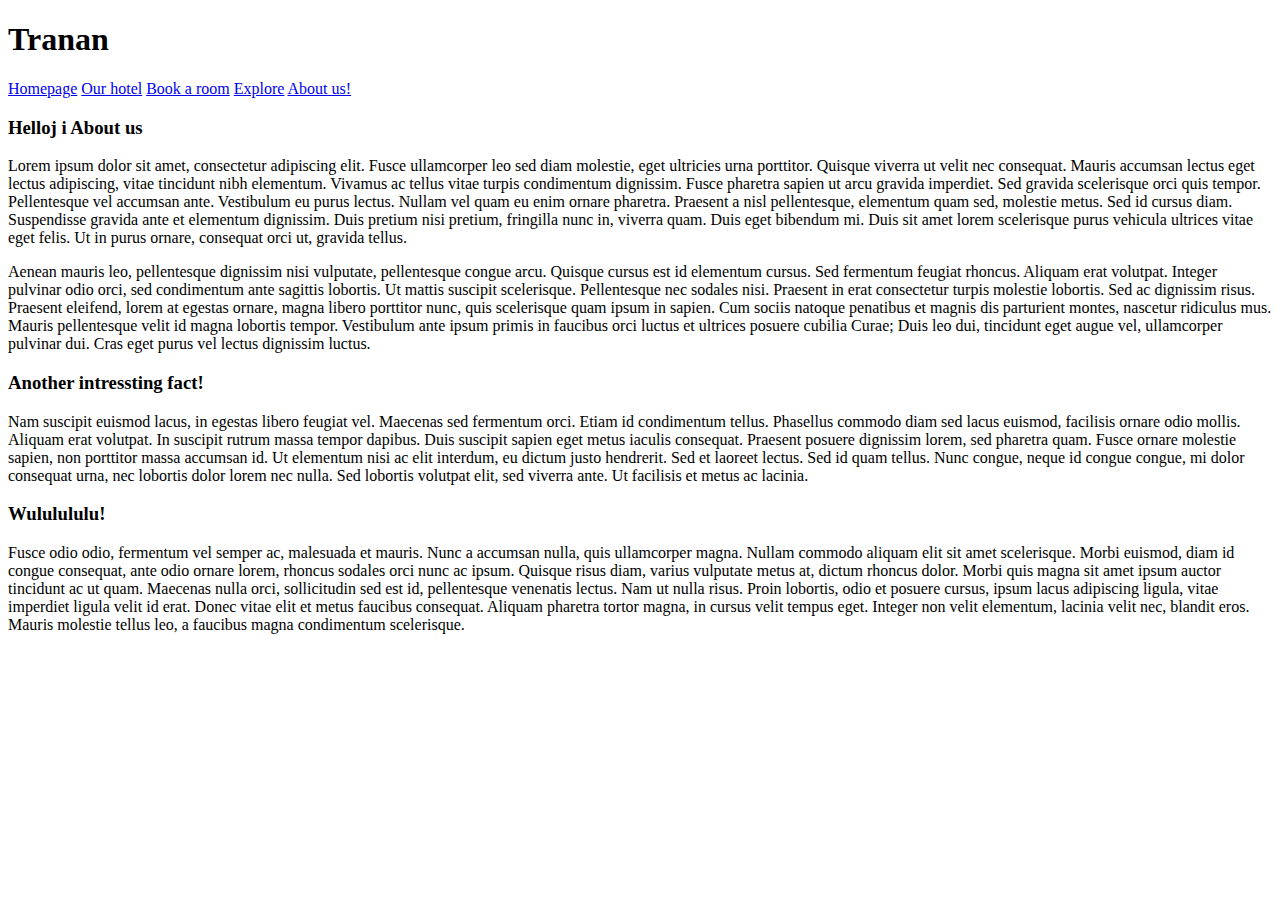
==== site/About-us.html @ dc7415ed "Add all pages, link pages together" ====
<!DOCTYPE html>
<html>
<head>
    <meta charset="UTF-8"/>
    <title>Hotel Tranan</title>
    <link rel="stylesheet" type="text.css" href="./css/About-us.css" />

</head>

<body>
<div id="topbox">
    <div id="header">
        <h1>Tranan</h1>
    </div>
    <div id="menu">
        <a href="index.html">Homepage</a>
        <a href="our-hotell.html">Our hotel</a>
        <a href="Book-a-room.html">Book a room</a>
        <a href="Explore.html">Explore</a>
        <a href="#">About us!</a>
    </div>
</div>

<div id="content">

<h3>Helloj i About us</h3>
<p>Lorem ipsum dolor sit amet, consectetur adipiscing elit.
    Fusce ullamcorper leo sed diam molestie, eget ultricies urna porttitor.
    Quisque viverra ut velit nec consequat.
    Mauris accumsan lectus eget lectus adipiscing, vitae tincidunt nibh elementum. Vivamus ac tellus vitae turpis condimentum dignissim. Fusce pharetra sapien ut arcu gravida imperdiet. Sed gravida scelerisque orci quis tempor. Pellentesque vel accumsan ante. Vestibulum eu purus lectus. Nullam vel quam eu enim ornare pharetra. Praesent a nisl pellentesque, elementum quam sed, molestie metus. Sed id cursus diam. Suspendisse gravida ante et elementum dignissim. Duis pretium nisi pretium, fringilla nunc in, viverra quam. Duis eget bibendum mi. Duis sit amet lorem scelerisque purus vehicula ultrices vitae eget felis. Ut in purus ornare, consequat orci ut, gravida tellus.</p>

<p>Aenean mauris leo, pellentesque dignissim nisi vulputate,
    pellentesque congue arcu. Quisque cursus est id elementum cursus. Sed fermentum feugiat rhoncus. Aliquam erat volutpat. Integer pulvinar odio orci, sed condimentum ante sagittis lobortis. Ut mattis suscipit scelerisque. Pellentesque nec sodales nisi. Praesent in erat consectetur turpis molestie lobortis. Sed ac dignissim risus. Praesent eleifend, lorem at egestas ornare, magna libero porttitor nunc, quis scelerisque quam ipsum in sapien. Cum sociis natoque penatibus et magnis dis parturient montes, nascetur ridiculus mus. Mauris pellentesque velit id magna lobortis tempor. Vestibulum ante ipsum primis in faucibus orci luctus et ultrices posuere cubilia Curae; Duis leo dui, tincidunt eget augue vel, ullamcorper pulvinar dui. Cras eget purus vel lectus dignissim luctus.</p>
    <h3>Another intressting fact!</h3>
<p>
    Nam suscipit euismod lacus, in egestas libero feugiat vel. Maecenas sed fermentum orci. Etiam id condimentum tellus. Phasellus commodo diam sed lacus euismod, facilisis ornare odio mollis. Aliquam erat volutpat. In suscipit rutrum massa tempor dapibus. Duis suscipit sapien eget metus iaculis consequat. Praesent posuere dignissim lorem, sed pharetra quam. Fusce ornare molestie sapien, non porttitor massa accumsan id. Ut elementum nisi ac elit interdum, eu dictum justo hendrerit. Sed et laoreet lectus. Sed id quam tellus. Nunc congue, neque id congue congue, mi dolor consequat urna, nec lobortis dolor lorem nec nulla. Sed lobortis volutpat elit, sed viverra ante. Ut facilisis et metus ac lacinia.
</p>
    <h3>Wululululu!</h3>
<p>
    Fusce odio odio, fermentum vel semper ac, malesuada et mauris. Nunc a accumsan nulla, quis ullamcorper magna. Nullam commodo aliquam elit sit amet scelerisque. Morbi euismod, diam id congue consequat, ante odio ornare lorem, rhoncus sodales orci nunc ac ipsum. Quisque risus diam, varius vulputate metus at, dictum rhoncus dolor. Morbi quis magna sit amet ipsum auctor tincidunt ac ut quam. Maecenas nulla orci, sollicitudin sed est id, pellentesque venenatis lectus. Nam ut nulla risus. Proin lobortis, odio et posuere cursus, ipsum lacus adipiscing ligula, vitae imperdiet ligula velit id erat. Donec vitae elit et metus faucibus consequat. Aliquam pharetra tortor magna, in cursus velit tempus eget. Integer non velit elementum, lacinia velit nec, blandit eros. Mauris molestie tellus leo, a faucibus magna condimentum scelerisque.
</p>
</div>
</body>
</html>
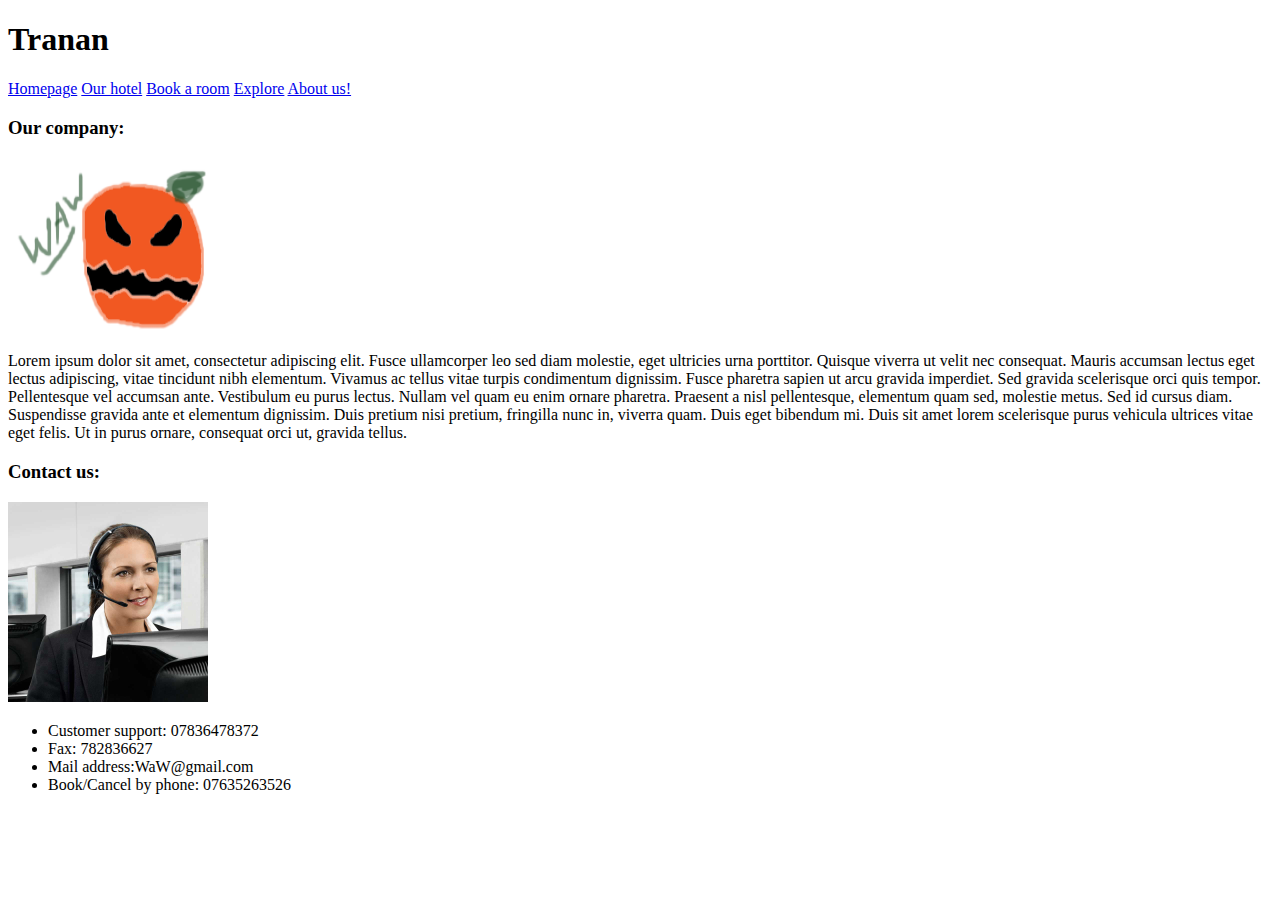
==== commit be2517c4: "Add pictures and text to About us" ====
--- a/site/About-us.html
+++ b/site/About-us.html
@@ -8,37 +8,44 @@
 </head>
 
 <body>
-<div id="topbox">
-    <div id="header">
-        <h1>Tranan</h1>
+    <div id="topbox">
+        <div id="header">
+            <h1>Tranan</h1>
+        </div>
+        <div id="menu">
+            <a href="index.html">Homepage</a>
+            <a href="our-hotell.html">Our hotel</a>
+            <a href="Book-a-room.html">Book a room</a>
+            <a href="Explore.html">Explore</a>
+            <a href="#">About us!</a>
+        </div>
     </div>
-    <div id="menu">
-        <a href="index.html">Homepage</a>
-        <a href="our-hotell.html">Our hotel</a>
-        <a href="Book-a-room.html">Book a room</a>
-        <a href="Explore.html">Explore</a>
-        <a href="#">About us!</a>
+
+    <div id="content">
+        <div class="leftside">
+            <h3>Our company:</h3>
+            <div>
+                <img src="./Pictures/Untitled-2.png" width="250px" height="175px">
+            </div>
+            <p>Lorem ipsum dolor sit amet, consectetur adipiscing elit.
+                Fusce ullamcorper leo sed diam molestie, eget ultricies urna porttitor.
+                Quisque viverra ut velit nec consequat.
+                Mauris accumsan lectus eget lectus adipiscing, vitae tincidunt nibh elementum. Vivamus ac tellus vitae turpis condimentum dignissim. Fusce pharetra sapien ut arcu gravida imperdiet. Sed gravida scelerisque orci quis tempor. Pellentesque vel accumsan ante. Vestibulum eu purus lectus. Nullam vel quam eu enim ornare pharetra. Praesent a nisl pellentesque, elementum quam sed, molestie metus. Sed id cursus diam. Suspendisse gravida ante et elementum dignissim. Duis pretium nisi pretium, fringilla nunc in, viverra quam. Duis eget bibendum mi. Duis sit amet lorem scelerisque purus vehicula ultrices vitae eget felis. Ut in purus ornare, consequat orci ut, gravida tellus.</p>
+        </div>
+
+        <div class="rightside">
+            <h3>Contact us:</h3>
+            <div>
+                <img src="./Pictures/headset.jpg" width="200px" height="200px">
+            </div>
+
+            <ul>
+                <li>Customer support: 07836478372</li>
+                <li>Fax: 782836627</li>
+                <li>Mail address:WaW@gmail.com </li>
+                <li>Book/Cancel by phone: 07635263526</li>
+            </ul>
+        </div>
     </div>
-</div>
-
-<div id="content">
-
-<h3>Helloj i About us</h3>
-<p>Lorem ipsum dolor sit amet, consectetur adipiscing elit.
-    Fusce ullamcorper leo sed diam molestie, eget ultricies urna porttitor.
-    Quisque viverra ut velit nec consequat.
-    Mauris accumsan lectus eget lectus adipiscing, vitae tincidunt nibh elementum. Vivamus ac tellus vitae turpis condimentum dignissim. Fusce pharetra sapien ut arcu gravida imperdiet. Sed gravida scelerisque orci quis tempor. Pellentesque vel accumsan ante. Vestibulum eu purus lectus. Nullam vel quam eu enim ornare pharetra. Praesent a nisl pellentesque, elementum quam sed, molestie metus. Sed id cursus diam. Suspendisse gravida ante et elementum dignissim. Duis pretium nisi pretium, fringilla nunc in, viverra quam. Duis eget bibendum mi. Duis sit amet lorem scelerisque purus vehicula ultrices vitae eget felis. Ut in purus ornare, consequat orci ut, gravida tellus.</p>
-
-<p>Aenean mauris leo, pellentesque dignissim nisi vulputate,
-    pellentesque congue arcu. Quisque cursus est id elementum cursus. Sed fermentum feugiat rhoncus. Aliquam erat volutpat. Integer pulvinar odio orci, sed condimentum ante sagittis lobortis. Ut mattis suscipit scelerisque. Pellentesque nec sodales nisi. Praesent in erat consectetur turpis molestie lobortis. Sed ac dignissim risus. Praesent eleifend, lorem at egestas ornare, magna libero porttitor nunc, quis scelerisque quam ipsum in sapien. Cum sociis natoque penatibus et magnis dis parturient montes, nascetur ridiculus mus. Mauris pellentesque velit id magna lobortis tempor. Vestibulum ante ipsum primis in faucibus orci luctus et ultrices posuere cubilia Curae; Duis leo dui, tincidunt eget augue vel, ullamcorper pulvinar dui. Cras eget purus vel lectus dignissim luctus.</p>
-    <h3>Another intressting fact!</h3>
-<p>
-    Nam suscipit euismod lacus, in egestas libero feugiat vel. Maecenas sed fermentum orci. Etiam id condimentum tellus. Phasellus commodo diam sed lacus euismod, facilisis ornare odio mollis. Aliquam erat volutpat. In suscipit rutrum massa tempor dapibus. Duis suscipit sapien eget metus iaculis consequat. Praesent posuere dignissim lorem, sed pharetra quam. Fusce ornare molestie sapien, non porttitor massa accumsan id. Ut elementum nisi ac elit interdum, eu dictum justo hendrerit. Sed et laoreet lectus. Sed id quam tellus. Nunc congue, neque id congue congue, mi dolor consequat urna, nec lobortis dolor lorem nec nulla. Sed lobortis volutpat elit, sed viverra ante. Ut facilisis et metus ac lacinia.
-</p>
-    <h3>Wululululu!</h3>
-<p>
-    Fusce odio odio, fermentum vel semper ac, malesuada et mauris. Nunc a accumsan nulla, quis ullamcorper magna. Nullam commodo aliquam elit sit amet scelerisque. Morbi euismod, diam id congue consequat, ante odio ornare lorem, rhoncus sodales orci nunc ac ipsum. Quisque risus diam, varius vulputate metus at, dictum rhoncus dolor. Morbi quis magna sit amet ipsum auctor tincidunt ac ut quam. Maecenas nulla orci, sollicitudin sed est id, pellentesque venenatis lectus. Nam ut nulla risus. Proin lobortis, odio et posuere cursus, ipsum lacus adipiscing ligula, vitae imperdiet ligula velit id erat. Donec vitae elit et metus faucibus consequat. Aliquam pharetra tortor magna, in cursus velit tempus eget. Integer non velit elementum, lacinia velit nec, blandit eros. Mauris molestie tellus leo, a faucibus magna condimentum scelerisque.
-</p>
-</div>
 </body>
 </html>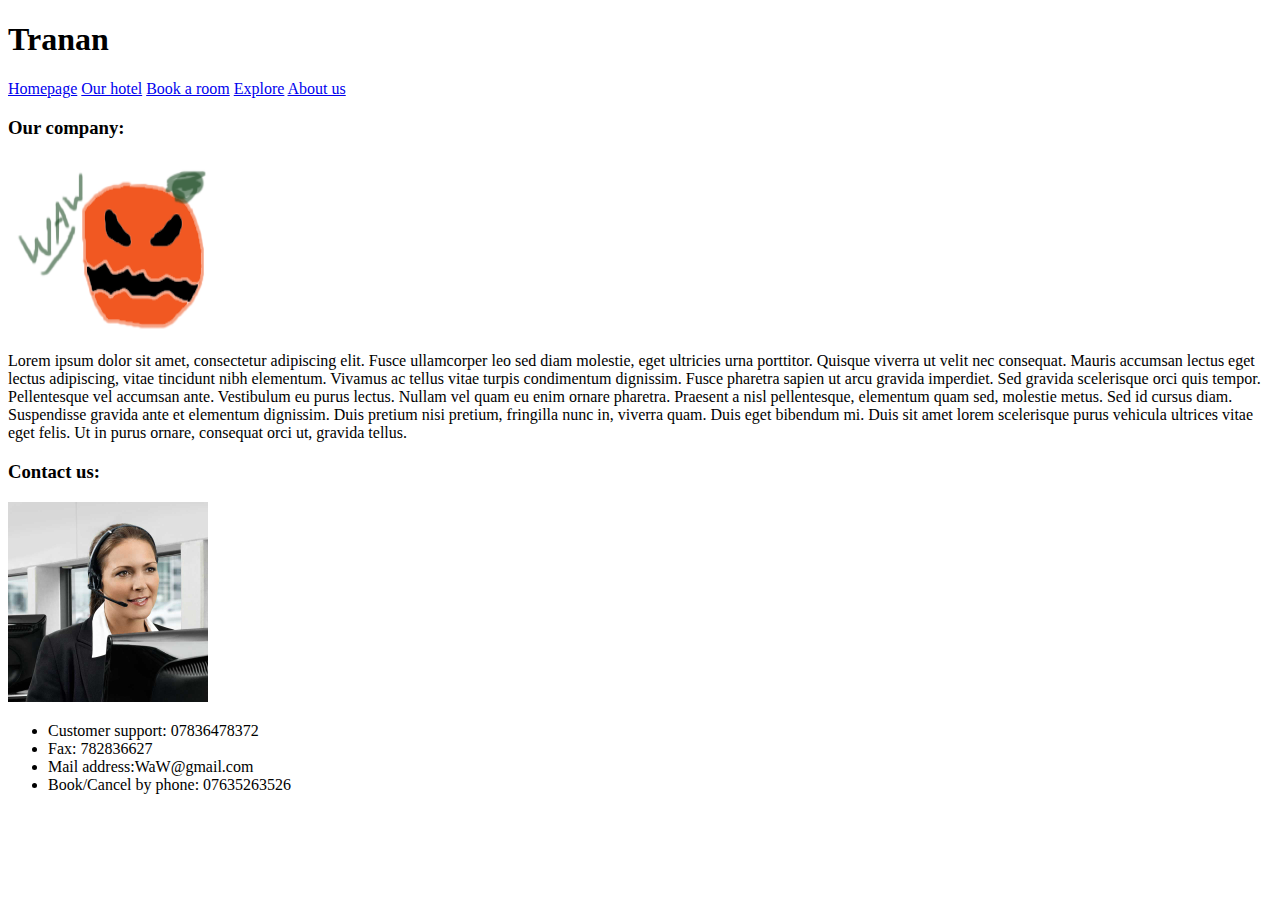
==== commit ef608639: "Fix menu" ====
--- a/site/About-us.html
+++ b/site/About-us.html
@@ -17,7 +17,7 @@
             <a href="our-hotell.html">Our hotel</a>
             <a href="Book-a-room.html">Book a room</a>
             <a href="Explore.html">Explore</a>
-            <a href="#">About us!</a>
+            <a href="#">About us</a>
         </div>
     </div>
 
@@ -25,7 +25,7 @@
         <div class="leftside">
             <h3>Our company:</h3>
             <div>
-                <img src="./Pictures/Untitled-2.png" width="250px" height="175px">
+                <img src="Pictures/logo.png" width="250px" height="175px">
             </div>
             <p>Lorem ipsum dolor sit amet, consectetur adipiscing elit.
                 Fusce ullamcorper leo sed diam molestie, eget ultricies urna porttitor.
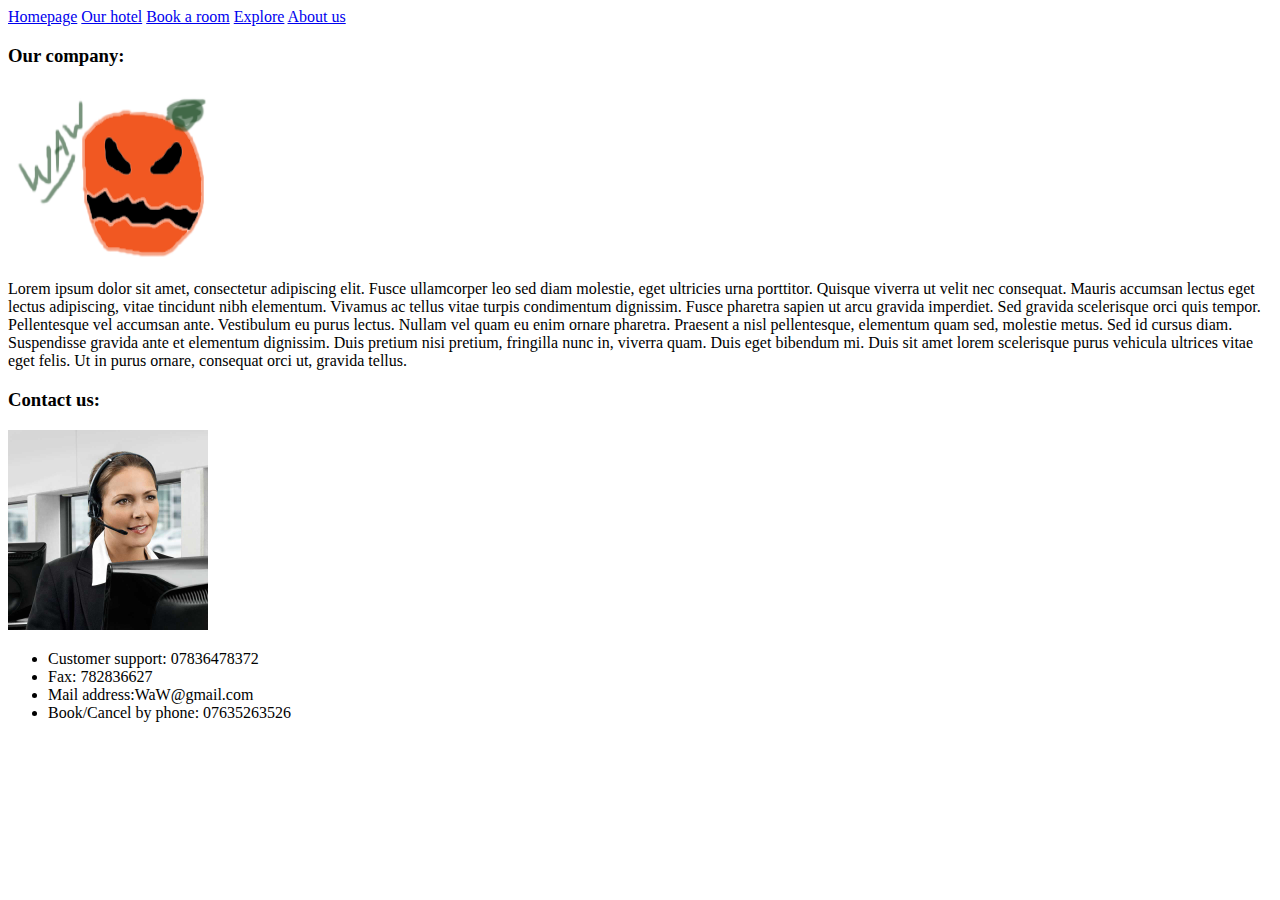
==== commit 7a2d07c9: "Complete header" ====
--- a/site/About-us.html
+++ b/site/About-us.html
@@ -10,7 +10,7 @@
 <body>
     <div id="topbox">
         <div id="header">
-            <h1>Tranan</h1>
+
         </div>
         <div id="menu">
             <a href="index.html">Homepage</a>
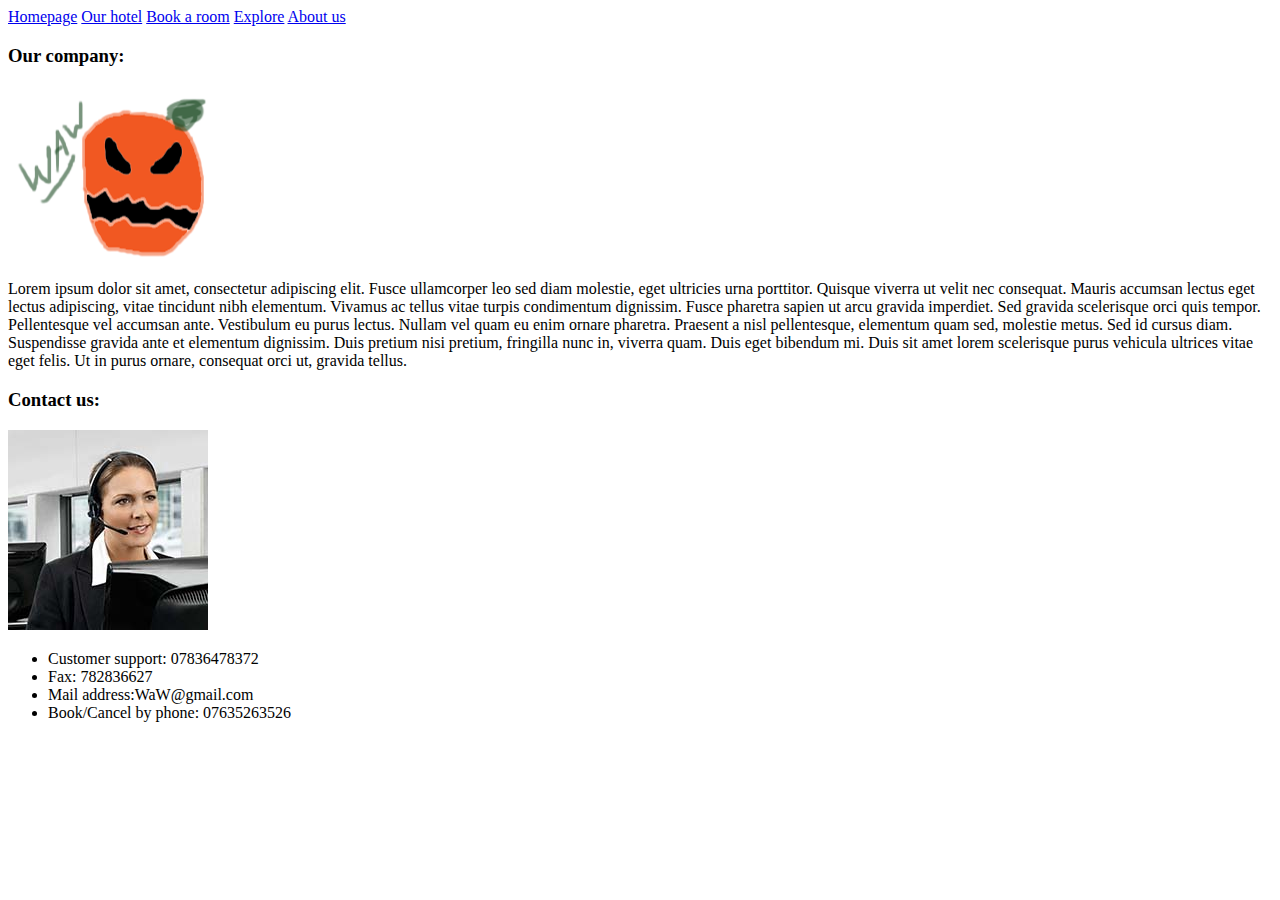
==== commit 9d24da57: "Resize every picture in ps" ====
--- a/site/About-us.html
+++ b/site/About-us.html
@@ -25,7 +25,7 @@
         <div class="leftside">
             <h3>Our company:</h3>
             <div>
-                <img src="Pictures/logo.png" width="250px" height="175px">
+                <img src="Pictures/logo.png">
             </div>
             <p>Lorem ipsum dolor sit amet, consectetur adipiscing elit.
                 Fusce ullamcorper leo sed diam molestie, eget ultricies urna porttitor.
@@ -36,7 +36,7 @@
         <div class="rightside">
             <h3>Contact us:</h3>
             <div>
-                <img src="./Pictures/headset.jpg" width="200px" height="200px">
+                <img src="./Pictures/headset.jpg">
             </div>
 
             <ul>
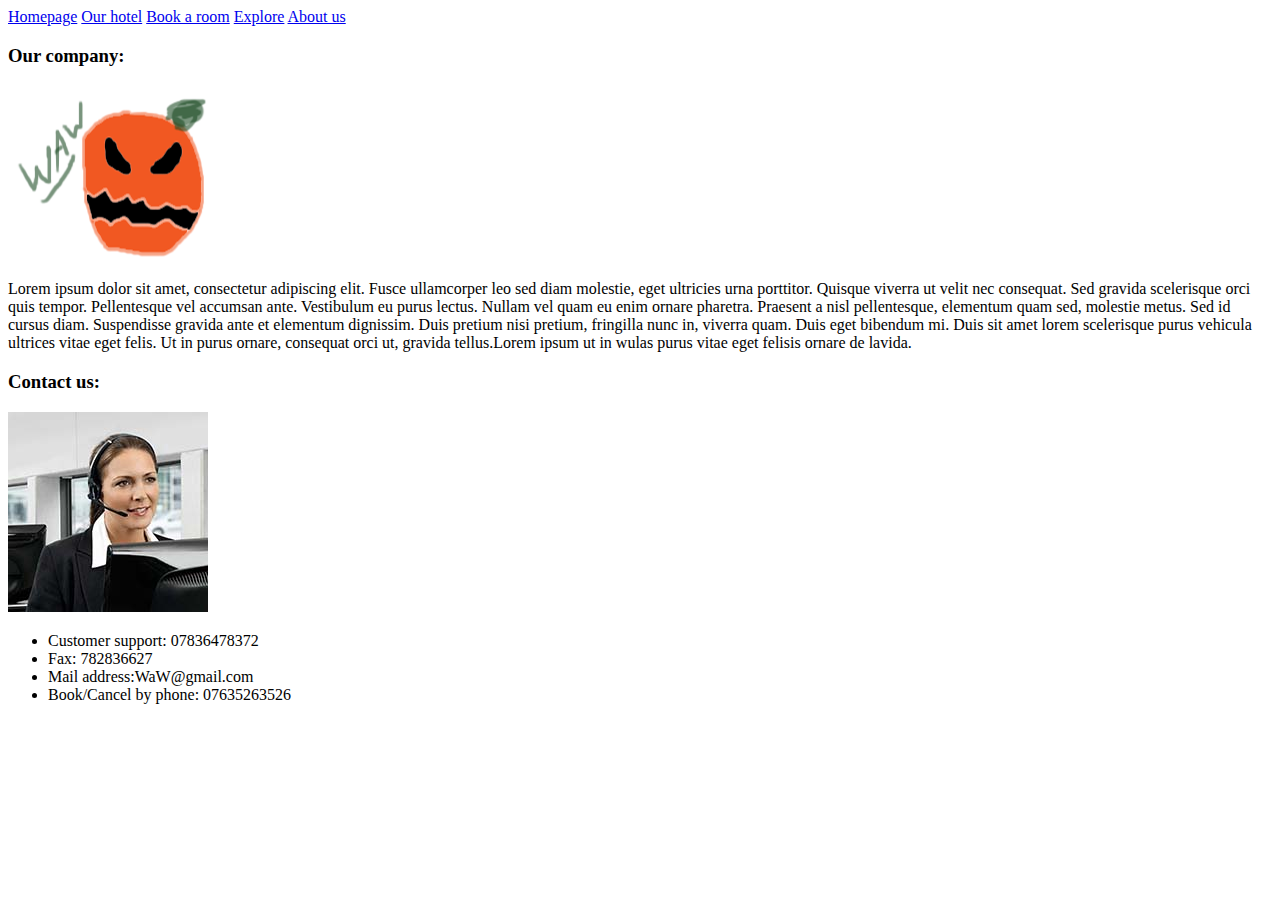
==== commit 385763e4: "Add border and correct side height" ====
--- a/site/About-us.html
+++ b/site/About-us.html
@@ -4,6 +4,7 @@
     <meta charset="UTF-8"/>
     <title>Hotel Tranan</title>
     <link rel="stylesheet" type="text.css" href="./css/About-us.css" />
+    <link rel="stylesheet" type="text.css" href="./css/Basepage.css" />
 
 </head>
 
@@ -30,7 +31,7 @@
             <p>Lorem ipsum dolor sit amet, consectetur adipiscing elit.
                 Fusce ullamcorper leo sed diam molestie, eget ultricies urna porttitor.
                 Quisque viverra ut velit nec consequat.
-                Mauris accumsan lectus eget lectus adipiscing, vitae tincidunt nibh elementum. Vivamus ac tellus vitae turpis condimentum dignissim. Fusce pharetra sapien ut arcu gravida imperdiet. Sed gravida scelerisque orci quis tempor. Pellentesque vel accumsan ante. Vestibulum eu purus lectus. Nullam vel quam eu enim ornare pharetra. Praesent a nisl pellentesque, elementum quam sed, molestie metus. Sed id cursus diam. Suspendisse gravida ante et elementum dignissim. Duis pretium nisi pretium, fringilla nunc in, viverra quam. Duis eget bibendum mi. Duis sit amet lorem scelerisque purus vehicula ultrices vitae eget felis. Ut in purus ornare, consequat orci ut, gravida tellus.</p>
+                 Sed gravida scelerisque orci quis tempor. Pellentesque vel accumsan ante. Vestibulum eu purus lectus. Nullam vel quam eu enim ornare pharetra. Praesent a nisl pellentesque, elementum quam sed, molestie metus. Sed id cursus diam. Suspendisse gravida ante et elementum dignissim. Duis pretium nisi pretium, fringilla nunc in, viverra quam. Duis eget bibendum mi. Duis sit amet lorem scelerisque purus vehicula ultrices vitae eget felis. Ut in purus ornare, consequat orci ut, gravida tellus.Lorem ipsum ut in wulas purus vitae eget felisis ornare de lavida.</p>
         </div>
 
         <div class="rightside">
